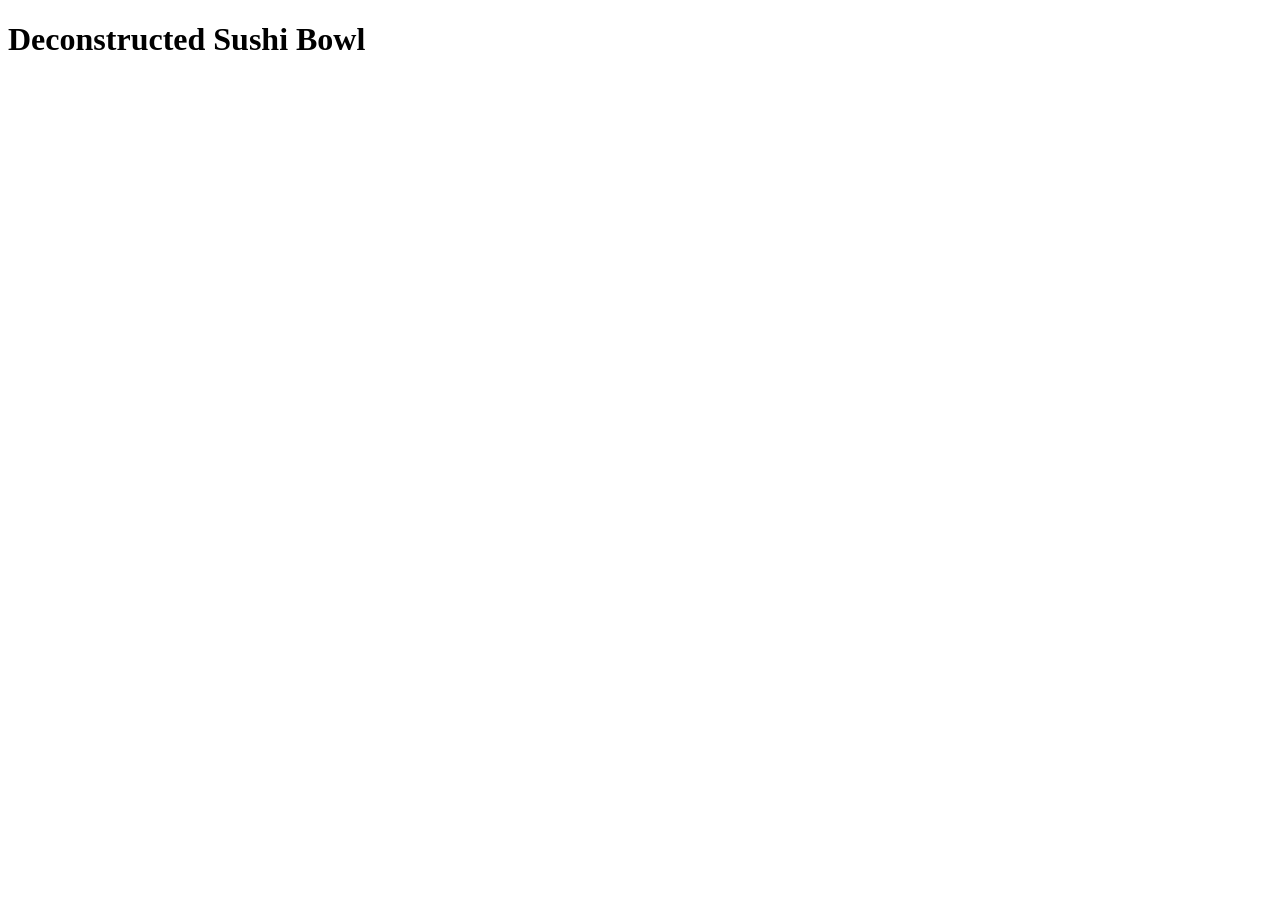
==== recipes/DeconstructedSushiBowl.html @ a40cfd9e "Add headings for recipes" ====
<!DOCTYPE html>
<html lang="en">
<head>
    <meta charset="UTF-8">
    <meta name="viewport" content="width=device-width, initial-scale=1.0">
    <title>Document</title>
</head>
<body>
    <h1>Deconstructed Sushi Bowl</h1>
</body>
</html>
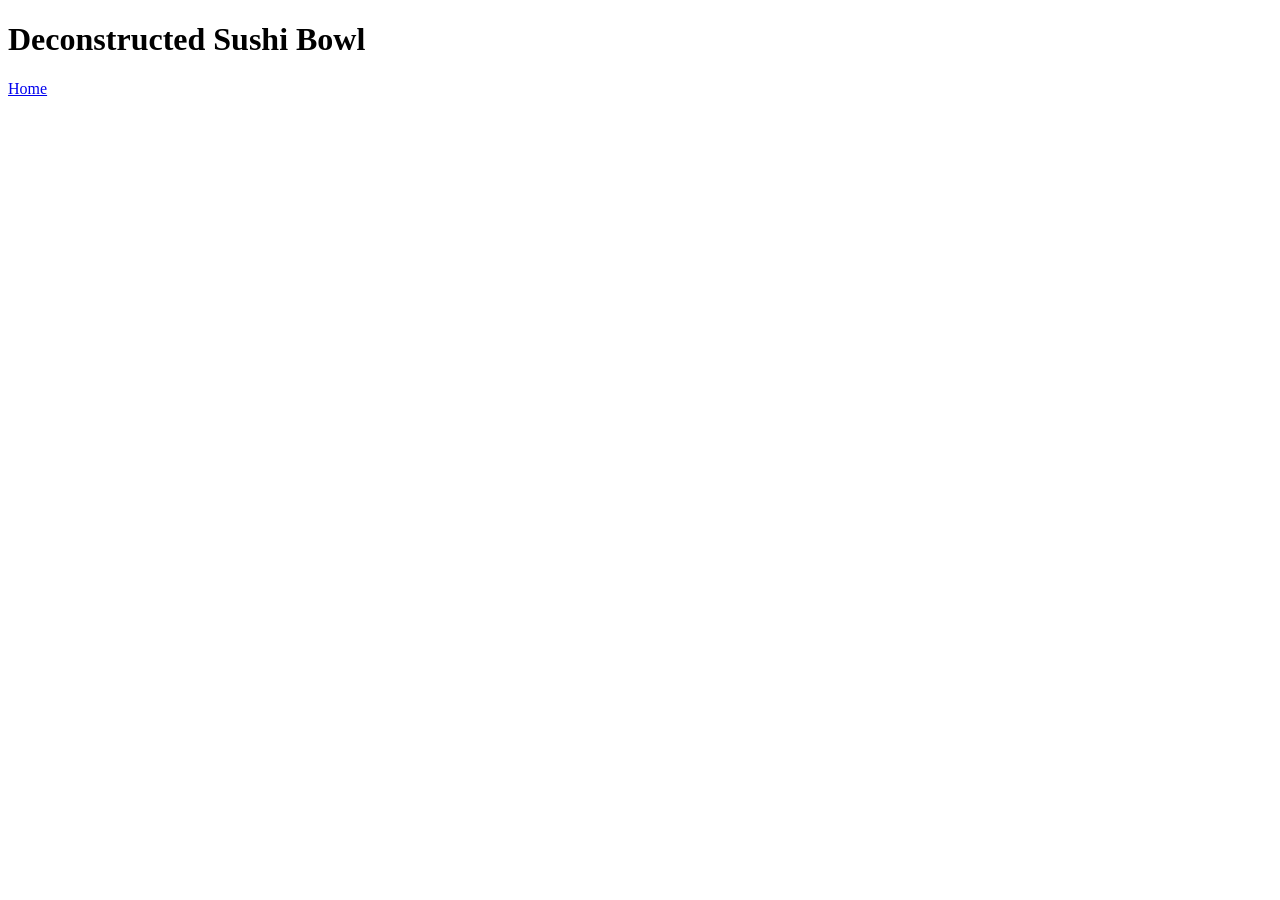
==== commit 576f47ae: "Add links connecting pages" ====
--- a/recipes/DeconstructedSushiBowl.html
+++ b/recipes/DeconstructedSushiBowl.html
@@ -7,5 +7,6 @@
 </head>
 <body>
     <h1>Deconstructed Sushi Bowl</h1>
+    <a href="../index.html">Home</a>
 </body>
 </html>
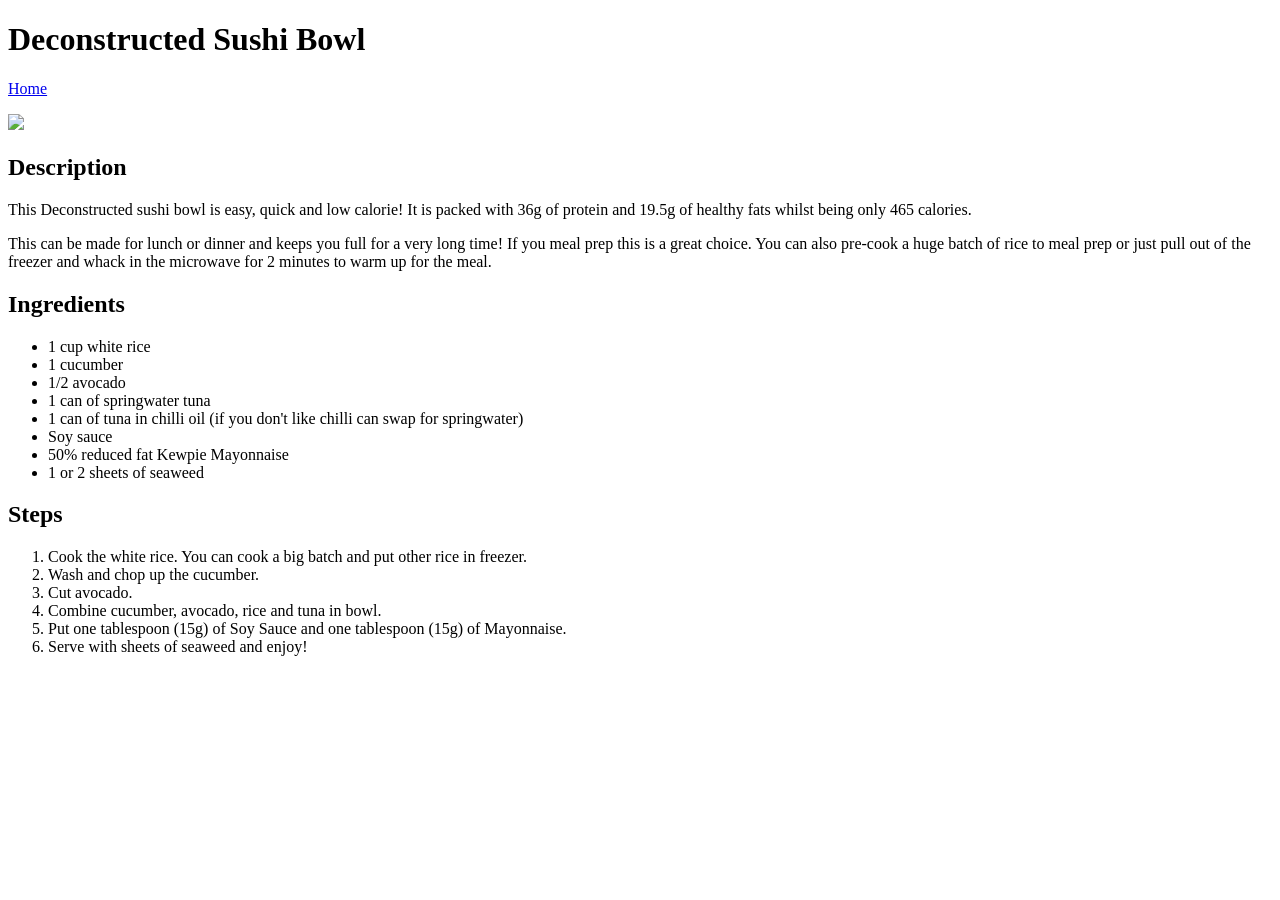
==== commit 9d8c3a9e: "Wrote recipe for sushi bowl." ====
--- a/recipes/DeconstructedSushiBowl.html
+++ b/recipes/DeconstructedSushiBowl.html
@@ -7,6 +7,53 @@
 </head>
 <body>
     <h1>Deconstructed Sushi Bowl</h1>
-    <a href="../index.html">Home</a>
+    <p><a href="../index.html">Home</a></p>
+
+    <img src="https://images.squarespace-cdn.com/content/v1/5bab7391d74562f09fa14a74/5e3f39cf-b613-49e4-a17d-d30cd92540dc/IMG_7221.jpg" 
+    height="500" width="auto">
+
+    <div>
+        <h2>Description</h2>
+        <p>This Deconstructed sushi bowl is easy, quick and
+            low calorie! It is packed with 36g of protein and
+            19.5g of healthy fats whilst being only 465 calories. 
+        </p>
+        <p>This can be made for lunch or dinner and keeps you
+            full for a very long time! If you meal prep this is
+            a great choice. You can also pre-cook a huge batch
+            of rice to meal prep or just pull out of the freezer
+            and whack in the microwave for 2 minutes to warm up
+            for the meal.
+        </p>
+
+        <h2>Ingredients</h2>
+        <ul>
+            <li>1 cup white rice</li>
+            <li>1 cucumber</li>
+            <li>1/2 avocado</li>
+            <li>1 can of springwater tuna</li>
+            <li>1 can of tuna in chilli oil 
+                (if you don't like chilli can 
+                swap for springwater)</li>
+            <li>Soy sauce</li>
+            <li>50% reduced fat Kewpie Mayonnaise</li>
+            <li>1 or 2 sheets of seaweed</li>
+        </ul>
+
+        <h2>Steps</h2>
+        <ol>
+            <li>Cook the white rice. You can cook a big batch and
+                put other rice in freezer.
+            </li>
+            <li>Wash and chop up the cucumber.</li>
+            <li>Cut avocado.</li>
+            <li>Combine cucumber, avocado, rice 
+                and tuna in bowl.</li>
+            <li>Put one tablespoon (15g) of Soy Sauce 
+                and one tablespoon (15g) of Mayonnaise.
+            </li>
+            <li>Serve with sheets of seaweed and enjoy!</li>
+        </ol>
+    </div>
 </body>
 </html>
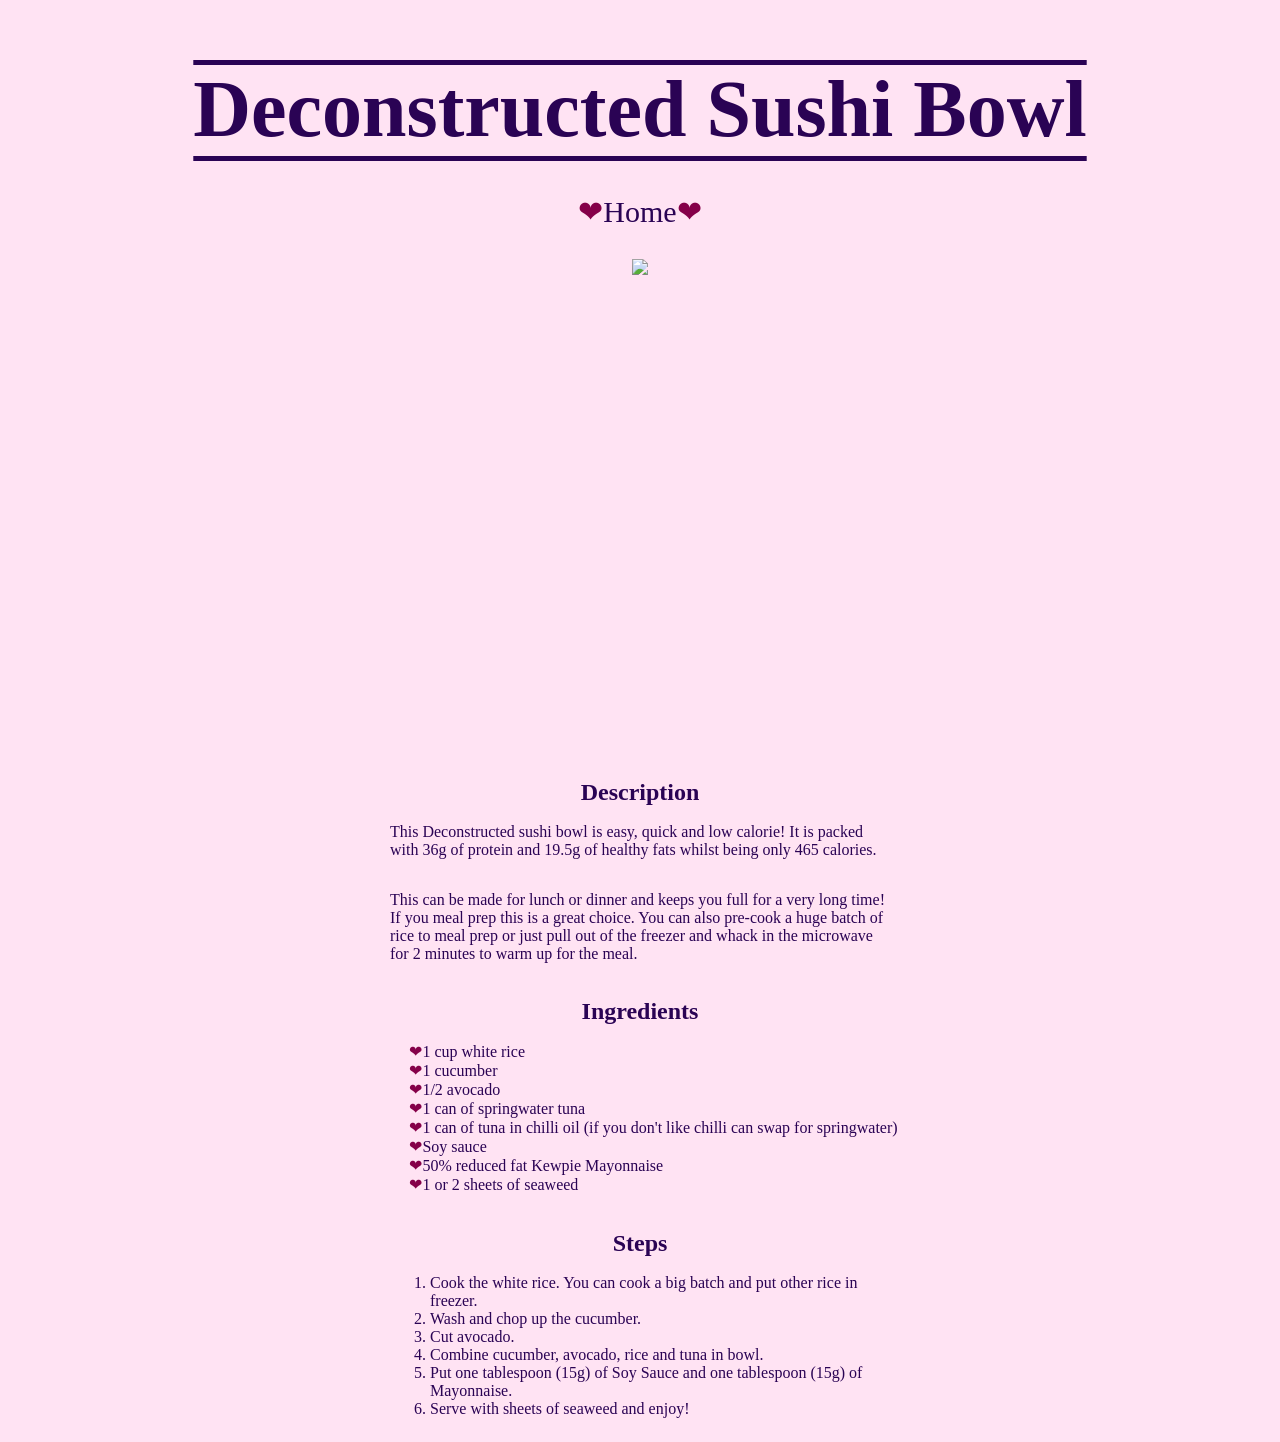
==== commit 46a75245: "Add styling to Recipes part 1 Other recipes required styling to match the title page and make the us" ====
--- a/recipes/DeconstructedSushiBowl.html
+++ b/recipes/DeconstructedSushiBowl.html
@@ -3,16 +3,23 @@
 <head>
     <meta charset="UTF-8">
     <meta name="viewport" content="width=device-width, initial-scale=1.0">
-    <title>Document</title>
+    <title>Anastasia's Recipes | Deconstructed Sushi Bowl</title>
+    <link rel="stylesheet" href="../styles/styles_main.css">
 </head>
 <body>
-    <h1>Deconstructed Sushi Bowl</h1>
-    <p><a href="../index.html">Home</a></p>
+    <div class="recipe-heading-container">
+        <h1>Deconstructed Sushi Bowl</h1>
+    </div>
+    <div class="subtitle-container">
+        <p class="heart-para"><a href="../index.html">Home</a></p>
+    </div>
 
-    <img src="https://images.squarespace-cdn.com/content/v1/5bab7391d74562f09fa14a74/5e3f39cf-b613-49e4-a17d-d30cd92540dc/IMG_7221.jpg" 
-    height="500" width="auto">
+    <div class="align-centre">
+        <img src="https://images.squarespace-cdn.com/content/v1/5bab7391d74562f09fa14a74/5e3f39cf-b613-49e4-a17d-d30cd92540dc/IMG_7221.jpg" 
+        height="500" width="auto">
+    </div>
 
-    <div>
+    <div class="align-centre">
         <h2>Description</h2>
         <p>This Deconstructed sushi bowl is easy, quick and
             low calorie! It is packed with 36g of protein and
--- a/styles/styles_main.css
+++ b/styles/styles_main.css
@@ -0,0 +1,107 @@
+* {
+    box-sizing: border-box;
+}
+
+body {
+    background-color: #FFE3F3;
+    color: #2A0354;
+}
+
+.heading-container {
+    text-align: center;
+    font-size: 50px;
+}
+
+.subtitle-container {
+    display: flex;
+    font-size: 30px;
+    justify-content: center;
+}
+
+h1 {
+    margin-bottom: 0;
+    text-decoration: 5px underline overline;
+    text-underline-offset: 20px;
+    line-height: 110px;
+}
+
+h2 {
+    margin-bottom: 1px;
+}
+
+h3 {
+    margin-bottom: 1px;
+}
+
+#title {
+    line-height: 130px;
+}
+
+#subtitle {
+    margin-top: 0;
+}
+
+.list {
+    display: flex;
+    font-size: 30px;
+    justify-content: center;
+}
+
+ul {
+    list-style: "\2764"; /* Creates heart emoji as dot points <3 */
+}
+
+ul li::marker {
+    color: #850049;
+}
+
+#recipe-list {
+    display: flex;
+    flex-direction: column;
+    gap: 30px;
+}
+
+#recipe-list > li > a {
+    text-decoration: none;
+    margin-left: 10px;
+    font-style: italic;
+    color: #2A0354;
+}
+
+.recipe-heading-container {
+    text-align: center;
+    font-size: 40px;
+}
+
+.heart-para::before,
+.heart-para::after {
+    content: "\2764";
+    color: #850049;
+}
+
+.heart-para > a {
+    text-decoration: none;
+    color: #2A0354;
+}
+
+.align-centre {
+    display: flex;
+    justify-content: center;
+    align-items: center;
+    flex-direction: column;
+}
+
+p {
+    max-width: 500px;
+}
+
+ol {
+    max-width: 500px;
+}
+
+li.full-width-img {
+    list-style-type: none;
+    display: flex;
+    justify-content: center;
+    padding: 20px 0;
+}
